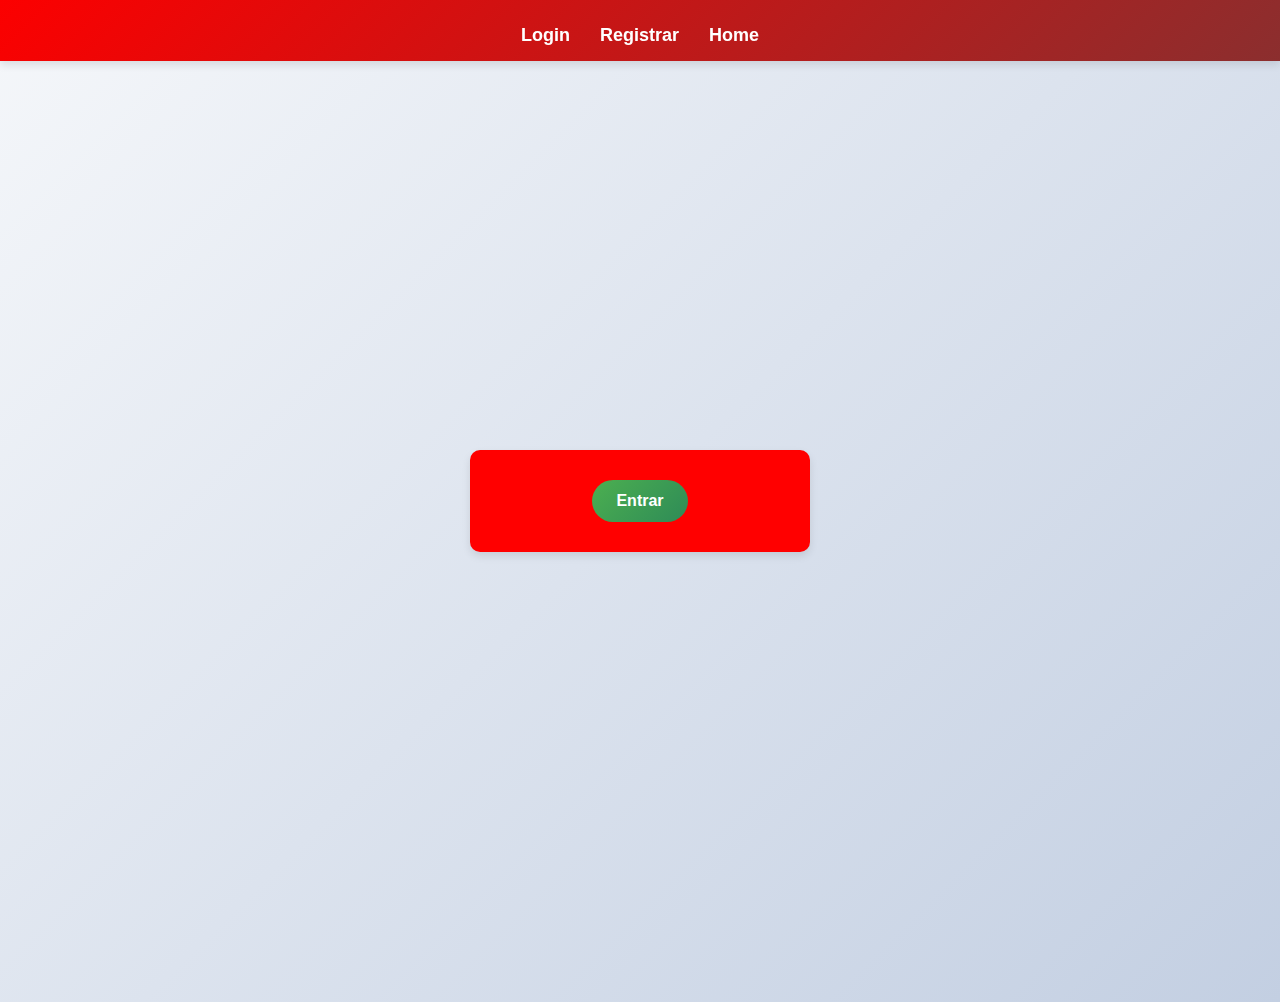
==== src/index.html @ 28c1cd14 "TrainerHub" ====
<!DOCTYPE html>
<html lang="en">
<head>
    <meta charset="UTF-8">
    <meta name="viewport" content="width=device-width, initial-scale=1.0">
    <title>Treiner Hub</title>
    <script src="script.js" defer></script>
    <link rel="stylesheet" href="styles.css">
</head>
<body>
<div class="navbar">
    <ul>
        <li><a href="index.html">Login</a></li>
        <li><a href="Registrar.html">Registrar</a></li>
        <li><a href="site.html">Home</a></li>
    </ul>
</div>
<div class="container">
    <button class="button-Login" id="Login" onclick="FazerLogin()">Entrar</button>
</div>
</body>
</html>
---- src/styles.css ----
/* Estilo geral */
body {
  font-family: 'Segoe UI', Tahoma, Geneva, Verdana, sans-serif;
  background: linear-gradient(135deg, #f5f7fa, #c3cfe2);
  margin: 0;
  padding: 0;
  display: flex;
  flex-direction: column;
  min-height: 100vh;
}

/* Menu de navegação */
.navbar {
  background: linear-gradient(135deg, #fc0000, #8b2e2e);
  color: white;
  padding: 15px 0;
  position: fixed;
  top: 0;
  width: 100%;
  box-shadow: 0 4px 8px rgba(0, 0, 0, 0.1);
  z-index: 1000;
}

.navbar ul {
  list-style: none;
  margin: 0;
  padding: 0;
  display: flex;
  justify-content: center;
}

.navbar ul li {
  margin: 0 15px;
}

.navbar ul li a {
  color: white;
  text-decoration: none;
  font-size: 18px;
  font-weight: bold;
  transition: color 0.3s ease;
}

.navbar ul li a:hover {
  color: #d4e157;
}

/* Estilo do conteúdo */
.container {
  background-color: #ff0000;
  border-radius: 10px;
  box-shadow: 0 4px 8px rgba(0, 0, 0, 0.1);
  padding: 20px;
  text-align: center;
  margin-top: 80px; /* Deixa espaço para o menu fixo */
  width: 300px;
  margin: 450px auto; /* Centraliza o container */
}

button {
  font-size: 16px;
  padding: 12px 24px;
  margin: 10px 0;
  border: none;
  border-radius: 25px;
  cursor: pointer;
  transition: all 0.3s ease;
  color: #ffffff;
  font-weight: bold;
}

.button-Login {
  background: linear-gradient(135deg, #4CAF50, #2e8b57);
}

.button-Login:hover {
  background: linear-gradient(135deg, #45a049, #3d8b4d);
  box-shadow: 0 6px 12px rgba(0, 0, 0, 0.15);
}

.button-Registrar {
  background: linear-gradient(135deg, #2196F3, #1e90ff);
}

.button-Registrar:hover {
  background: linear-gradient(135deg, #0b7dda, #1c8bf3);
  box-shadow: 0 6px 12px rgba(0, 0, 0, 0.15);
}

.button-Logout {
  background: linear-gradient(135deg, #f44336, #d32f2f);
}

.button-Logout:hover {
  background: linear-gradient(135deg, #da190b, #c62828);
  box-shadow: 0 6px 12px rgba(0, 0, 0, 0.15);
}

/* Estilo dos links */
a {
  display: inline-block;
  margin-top: 10px;
  font-size: 14px;
  color: #555;
  text-decoration: none;
  transition: color 0.3s ease;
}

a:hover {
  color: #2196F3;
}
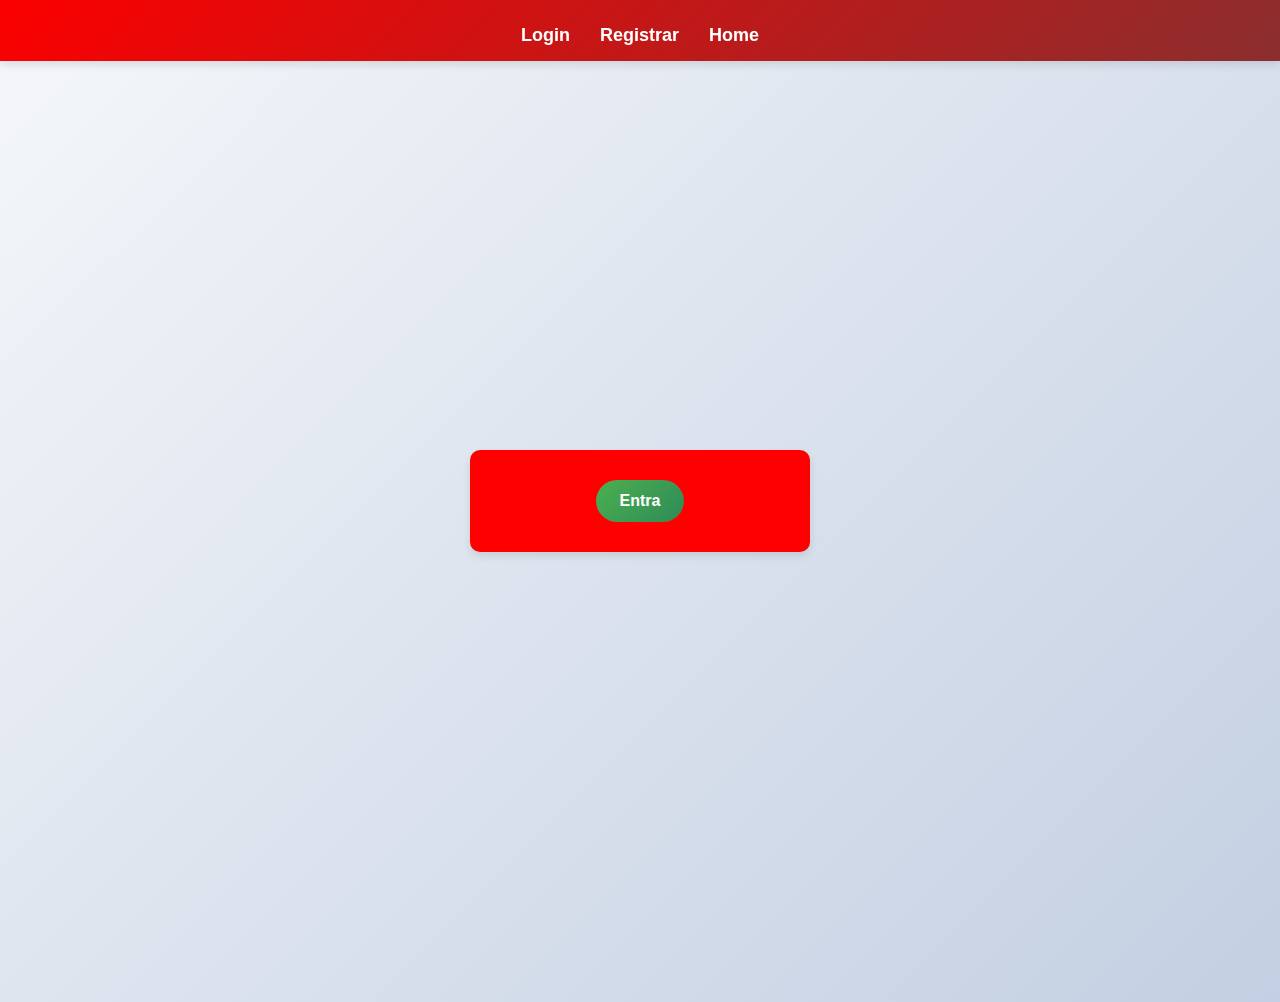
==== commit 2e0379ca: "TrainerHub" ====
--- a/src/index.html
+++ b/src/index.html
@@ -16,7 +16,7 @@
     </ul>
 </div>
 <div class="container">
-    <button class="button-Login" id="Login" onclick="FazerLogin()">Entrar</button>
+    <button class="button-Login" id="Login" onclick="FazerLogin()">Entra</button>
 </div>
 </body>
 </html>